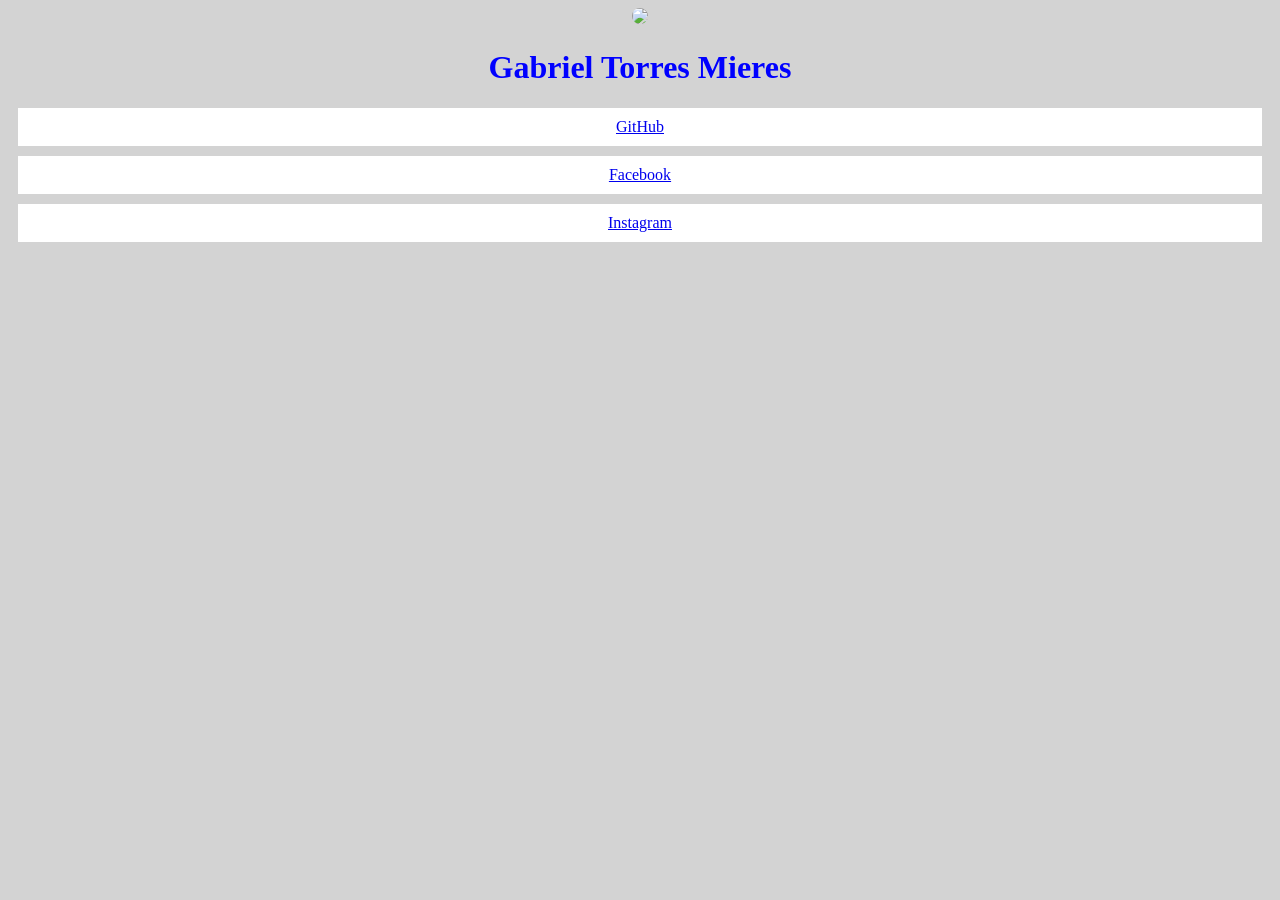
==== inline/index.html @ 288166c1 "teste" ====
<!DOCTYPE html>
<html lang="en">
<head>
    <meta charset="UTF-8">
    <meta name="viewport" content="width=device-width, initial-scale=1.0">
    <title>Document</title>
</head>
<body style="text-align: center; background-color: lightgray;">
  <img src="https://animehunch.com/wp-content/uploads/2023/03/Satoru-Gojo-1.jpg " style="border-radius: 50%; width: 100px;">
  <h1 style="color: blue;">Gabriel Torres Mieres</h1>
  <a href="#" style="display: block; background-color: white; margin: 10px; padding: 10px;">GitHub</a>
  <a href="#" style="display: block; background-color: white; margin: 10px; padding: 10px;">Facebook</a>
  <a href="#" style="display: block; background-color: white; margin: 10px; padding: 10px;">Instagram</a>
</body>
</html>
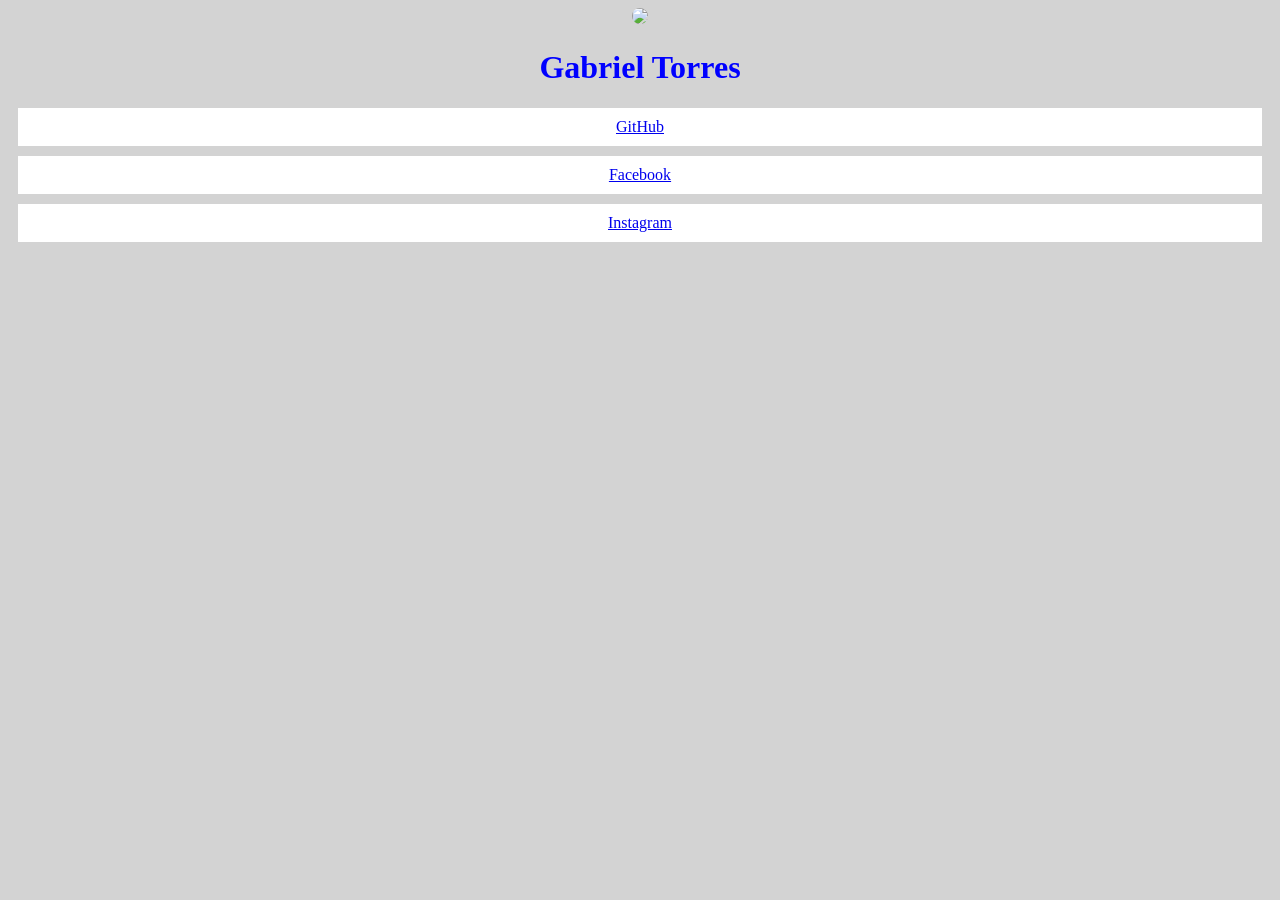
==== commit 39877db1: "teste 2" ====
--- a/inline/index.html
+++ b/inline/index.html
@@ -3,11 +3,11 @@
 <head>
     <meta charset="UTF-8">
     <meta name="viewport" content="width=device-width, initial-scale=1.0">
-    <title>Document</title>
+    <title>Trabalho</title>
 </head>
 <body style="text-align: center; background-color: lightgray;">
   <img src="https://animehunch.com/wp-content/uploads/2023/03/Satoru-Gojo-1.jpg " style="border-radius: 50%; width: 100px;">
-  <h1 style="color: blue;">Gabriel Torres Mieres</h1>
+  <h1 style="color: blue;">Gabriel Torres</h1>
   <a href="#" style="display: block; background-color: white; margin: 10px; padding: 10px;">GitHub</a>
   <a href="#" style="display: block; background-color: white; margin: 10px; padding: 10px;">Facebook</a>
   <a href="#" style="display: block; background-color: white; margin: 10px; padding: 10px;">Instagram</a>
